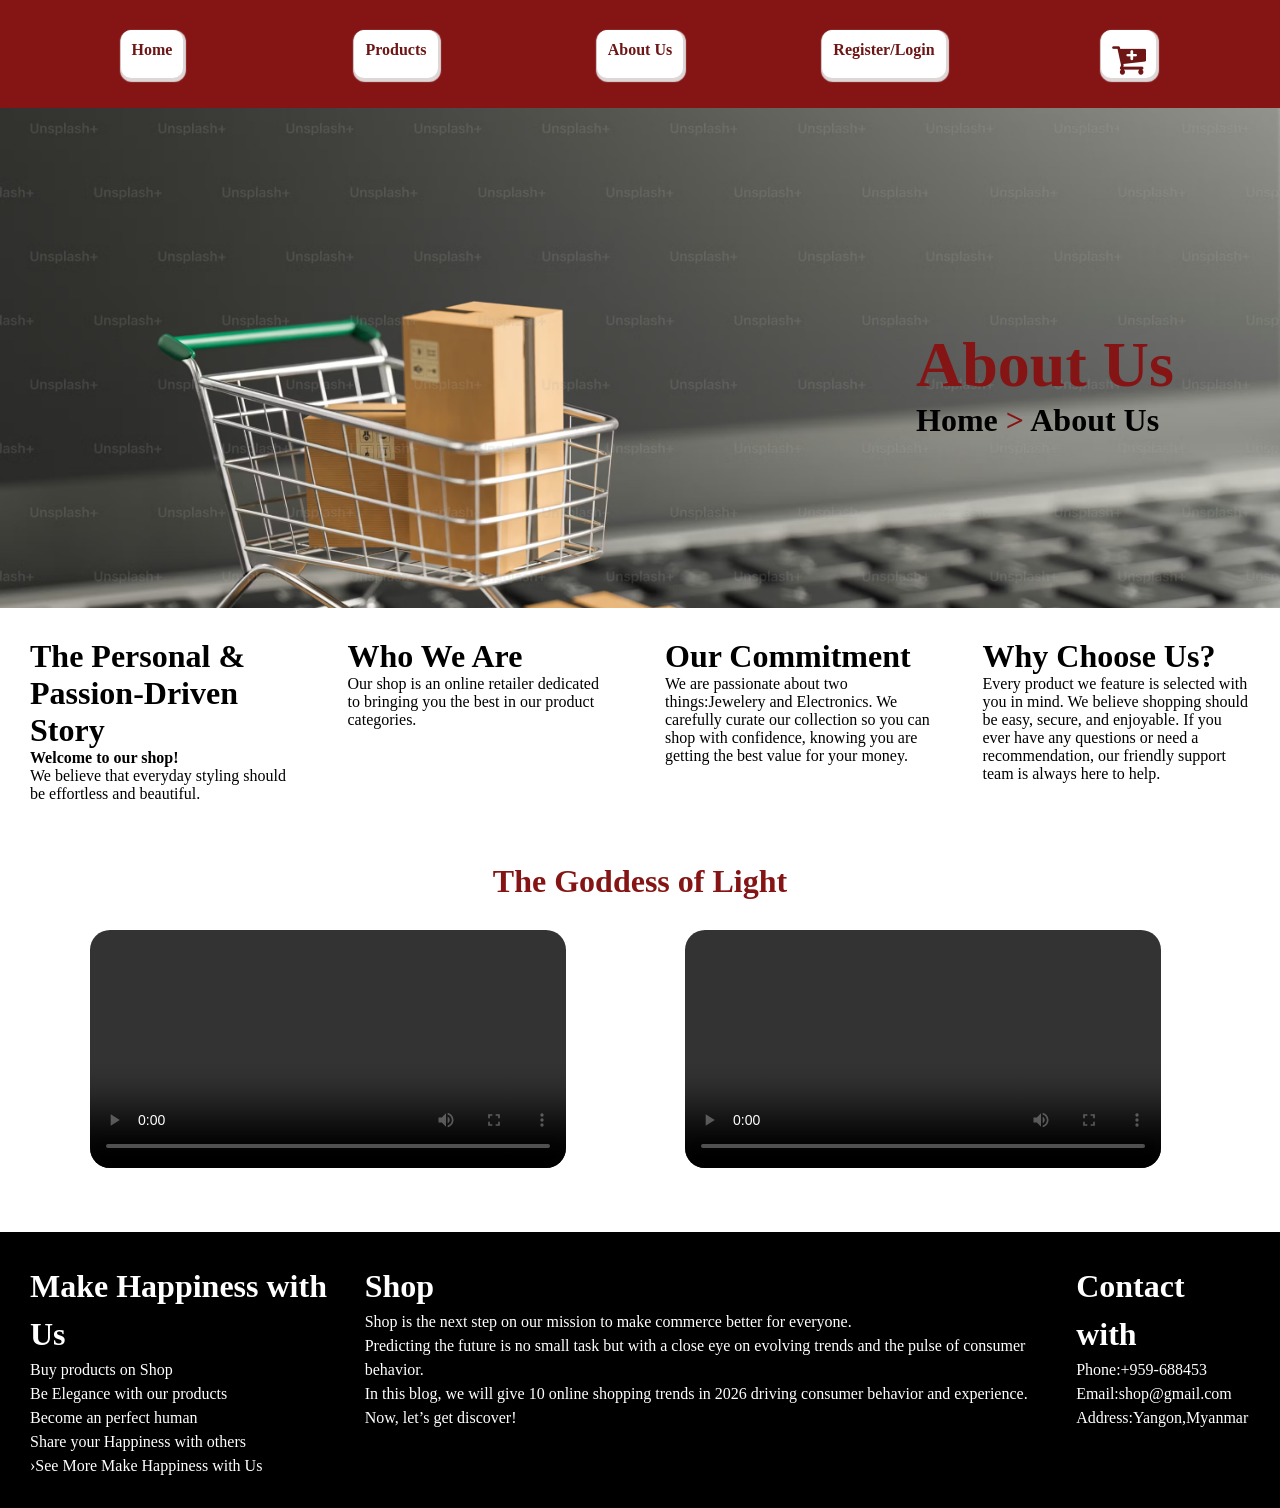
==== aboutUs.html @ 1965ea62 "second update" ====
<!DOCTYPE html>
<html lang="en">
<head>
    <meta charset="UTF-8">
    <meta name="viewport" content="width=device-width, initial-scale=1.0">
    <title>Document</title>
    <link rel="stylesheet" href="https://cdnjs.cloudflare.com/ajax/libs/font-awesome/4.7.0/css/font-awesome.min.css">
    <link rel="stylesheet" href="style.css"> 
 
</head>
<body>
    <div class="container">
        <div class="nav-container">
                <a href="index.html">Home</a>
                <a href="product.html">Products</a>
                <a href="aboutUs.html">About Us</a>
                <a href="registerLogin.html">Register/Login</a>
                <a href="cart.html"><i class="fa fa-cart-plus" style="font-size:36px"></i></a>
                
        </div>
        
    </div>
    <div class="about-container">
        <div class="about">
            <h1>About Us</h1>
        <div class="homeAbout"><a href="index.html">Home</a> > <a href="aboutUs.html">About Us</a></div>
        </div>
    </div>
    <div class="aboutDesc">
        <div class="Desc">
            <h1>The Personal & Passion-Driven Story</h1>
            <p><b>Welcome to our shop!</b><br> We believe that everyday styling should be effortless and beautiful.</p>
        </div>
        <div class="Desc"><h1>Who We Are</h1>
            <p>Our shop is an online retailer dedicated to bringing you the best in our product categories.</p>
        </div>
            
        <div class="Desc">
            <h1>Our Commitment</h1>
            <p>We are passionate about two things:Jewelery and Electronics. We carefully curate our collection so you can shop with confidence, knowing you are getting the best value for your money.</p>
        </div>
        <div class="Desc">
            <h1>Why Choose Us?</h1>
            <p>Every product we feature is selected with you in mind. We believe shopping should be easy, secure, and enjoyable. If you ever have any questions or need a recommendation, our friendly support team is always here to help.</p>
        </div>
    </div>
    <center><h1 style="color:rgb(133, 21, 21);">The Goddess of  Light</h1></center>
    <div class="video-section">
        <div>
            <video width="80%" height="auto" controls autoplay>
            <source src="./video/video4.mp4" type="video/mp4"></video>
        </div>
         <div>
            <video width="80%" height="auto" controls autoplay>
            <source src="./video/video2.mp4" type="video/mp4"></video>
        </div>

    </div>
    <div class="footer">
        <div class="footText">
            <h1>Make Happiness with Us</h1>
            <p>Buy products on Shop</p>
            <p>Be Elegance with our products</p>
            <p>Become an perfect human</p>
            <p>Share your Happiness with others</p>
            <p>›See More Make Happiness with Us</p>
        </div>
        <div class="footText">
            <h1>Shop</h1>
            <p>Shop is the next step on our mission to make commerce better for everyone.</p><p> Predicting the future is no small task but with a close eye on evolving trends and the pulse of consumer behavior.</p>
            <p> In this blog, we will give 10 online shopping trends in 2026 driving consumer behavior and experience.</p><p> Now, let’s get discover!</p>
        </div>
        <div class="footText">
            <h1>Contact with</h1>
            <p>Phone:+959-688453</p>
            <p>Email:shop@gmail.com</p>
            <p>Address:Yangon,Myanmar</p>
        </div>

    </div>
    <script src="reg-login.js"></script>
    <script src="product.js"></script>
    
</body>
</html>
---- style.css ----
*{
    margin: 0;
    padding: 0;
    box-sizing: border-box;
}
.container{
    justify-items: center;
    width: 100%;
    height: 100%;
    
}
.nav-container{
    width: 100%;
    justify-items: center;
    background-color: rgb(133, 21, 21);
    padding:30px;
    display: grid;
    grid-template-columns: 1fr 1fr 1fr 1fr 1fr; 

}
.products{
    color:rgb(133, 21, 21);
    margin-left: 30px;
}
.nav-container a{
    text-decoration: none;
    padding:10px 10px 0 10px;
    border-radius: 10px;
    box-shadow: 1px 2px 1px 2px rgb(222, 215, 215);
    background: rgba(255,255,255,0.1);
    backdrop-filter: blur(20px);
    border: 1px solid rgba(255,255,255,0.2);
    background-color: white;
    color:rgb(110, 22, 22);
    font-weight: bold;
}
.bg-img{
    width: 100%;
    height: 500px;
}
.img{
    width:100%;
    height: 100%;
}
.product-section{
    margin-top: 20px;
}
.product-grid{
    display: grid;
    grid-template-columns: 1fr 1fr 1fr;
    padding:50px;
    gap:30px;
}
.itemDiv{
    border:none;
    box-shadow: 2px 2px 2px 2px rgb(147, 142, 142); ;
    border-radius: 20px;
    overflow: hidden;
    transition: all 0.3s ease-in-out;
    background-color: black;
}
.itemDiv:hover{
    transform: scale(1.03);
}
.itemDiv img{
    padding:10px;
}
.itemImg{
    padding-bottom: 20px;
}
.descDiv{
    background-color: rgb(110, 22, 22);
    color: white;
    height: 100%;
    padding:20px;
    line-height: 1.5;
    text-align: justify;
}
.pText{
    font-size: 2em;
    font-weight: bold;
}

.footer{
    width:100%;
    width: 100%;
    background-color: black;
    color:white;
    display: flex;
    padding:30px;
    justify-content: space-between;
    
}
.footText{
    line-height: 1.5;
}
.mode img{
    margin-top: 10px;
    width:40px;
    height: 40px;
}
#moon{
    background-color:rgb(133, 21, 21) ;
}

.about-container{
    background-image: url(./img/about.avif);
    width: 100%;
    height: 500px;
    position: relative;
    background-repeat: no-repeat;
    background-size: cover;
    color:rgb(133, 21, 21);
    font-weight: bold;
}
.about{
    position: absolute;
     color: rgb(133, 21, 21);
     font-size: 2em;
     transform: translateY(200px);
     left:70%;
     padding:20px;
}
.homeAbout a{
    text-decoration: none;
   color:black;
   margin-top: 20px;
}
.aboutDesc{
    display: flex;
    gap:50px;
    padding:30px;
    display: justify;
    margin-bottom: 30px;
}
.Desc{
    width:25%;
}
.video-section{
    display: grid;
    grid-template-columns: 1fr 1fr;
    margin: 30px 0 60px 90px;
}

.video-section video{
    border-radius: 20px;
}
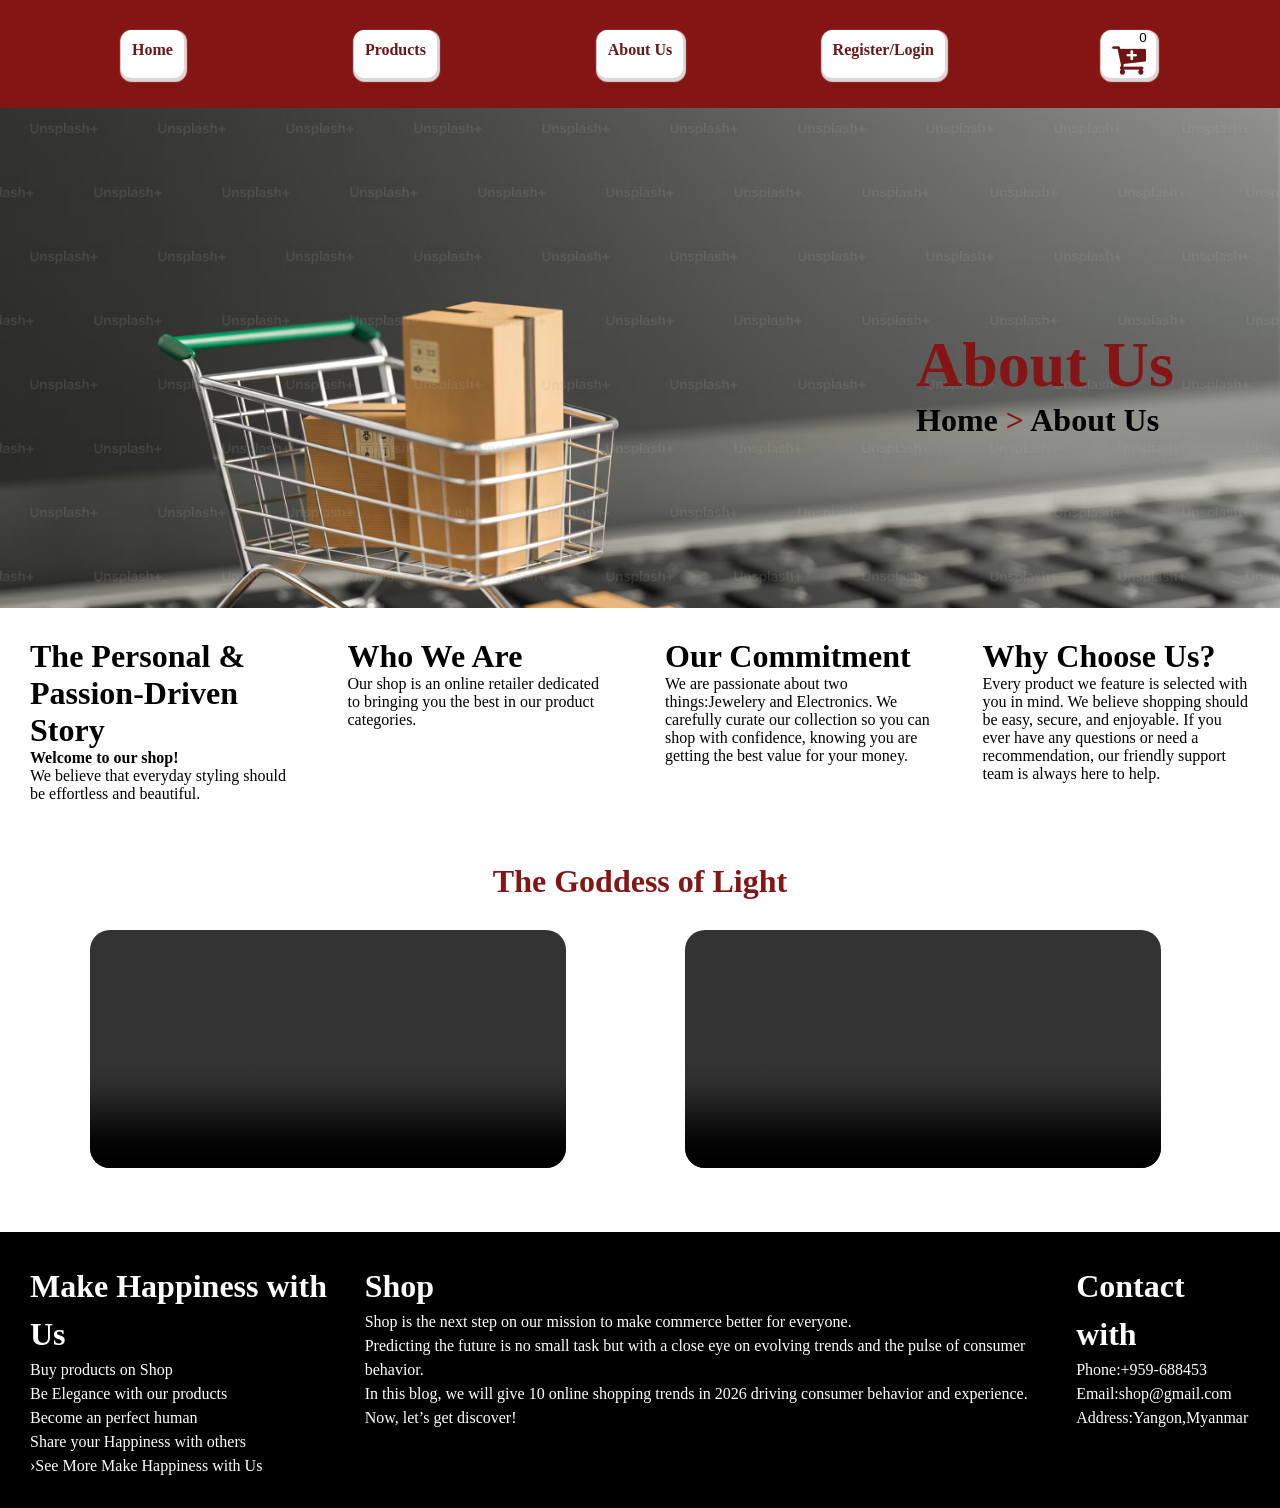
==== commit 0cc639ae: "Add Cart" ====
--- a/aboutUs.html
+++ b/aboutUs.html
@@ -5,7 +5,8 @@
     <meta name="viewport" content="width=device-width, initial-scale=1.0">
     <title>Document</title>
     <link rel="stylesheet" href="https://cdnjs.cloudflare.com/ajax/libs/font-awesome/4.7.0/css/font-awesome.min.css">
-    <link rel="stylesheet" href="style.css"> 
+    <link rel="stylesheet" href="style.css">
+    <link rel="stylesheet" href="cart.css">
  
 </head>
 <body>
@@ -16,8 +17,8 @@
                 <a href="aboutUs.html">About Us</a>
                 <a href="registerLogin.html">Register/Login</a>
                 <a href="cart.html"><i class="fa fa-cart-plus" style="font-size:36px"></i></a>
-                
         </div>
+        <div class="count"><input type="text" id="field" readonly value="0"></div>
         
     </div>
     <div class="about-container">
--- a/style.css
+++ b/style.css
@@ -16,7 +16,7 @@
     padding:30px;
     display: grid;
     grid-template-columns: 1fr 1fr 1fr 1fr 1fr; 
-
+    position: relative;
 }
 .products{
     color:rgb(133, 21, 21);
@@ -55,13 +55,11 @@
     border:none;
     box-shadow: 2px 2px 2px 2px rgb(147, 142, 142); ;
     border-radius: 20px;
+    height:100%;
     overflow: hidden;
-    transition: all 0.3s ease-in-out;
     background-color: black;
 }
-.itemDiv:hover{
-    transform: scale(1.03);
-}
+
 .itemDiv img{
     padding:10px;
 }
@@ -75,6 +73,22 @@
     padding:20px;
     line-height: 1.5;
     text-align: justify;
+}
+.description{
+    width: 370px;
+    height: 70px;
+    overflow-y: scroll;
+    scrollbar-width: thin;
+    scrollbar-color: white;
+}
+#addCart{
+    width: 40%;
+    padding:10px;
+    border: none;
+    border-radius: 20px;
+}
+.btn{
+    margin:30px;
 }
 .pText{
     font-size: 2em;
@@ -144,4 +158,50 @@
 
 .video-section video{
     border-radius: 20px;
+}
+/* cart */
+.cart-container{
+    width:100%;
+}
+.cart-btn{
+    display: flex;
+    justify-content: space-around;
+    width:100%;
+}
+.cart-btn button{
+    width: 20%;
+    height: 40px;
+    margin: 30px 0;
+    outline: 0;
+    border: 0;
+    background-color: rgba(0, 0, 0, 0.689);
+    color:white;
+    border-radius: 10px;
+}
+.result{
+    padding:5px 0 100px 120px;
+    width:45%;
+    height: 400px;   
+}
+.result .get-container img{
+    width:180px;
+    height:180px;
+    margin-top:40px;
+
+}
+.result .get-container{
+    display:grid;
+    grid-template-columns: 1fr 1fr;
+}
+.addCart{
+    width:40%;
+    padding:10px;
+    border:none;
+    border-radius: 20px;
+}
+
+/*product detail*/
+.singleContainer{
+    width:100%;
+    height: 100%;
 }
--- a/cart.css
+++ b/cart.css
@@ -0,0 +1,11 @@
+#field{
+    background: transparent;
+    border: none;
+    outline: none;
+}
+.count{
+    position: absolute;
+    left:89%;
+    transform: translateY(-80px);
+    
+}
